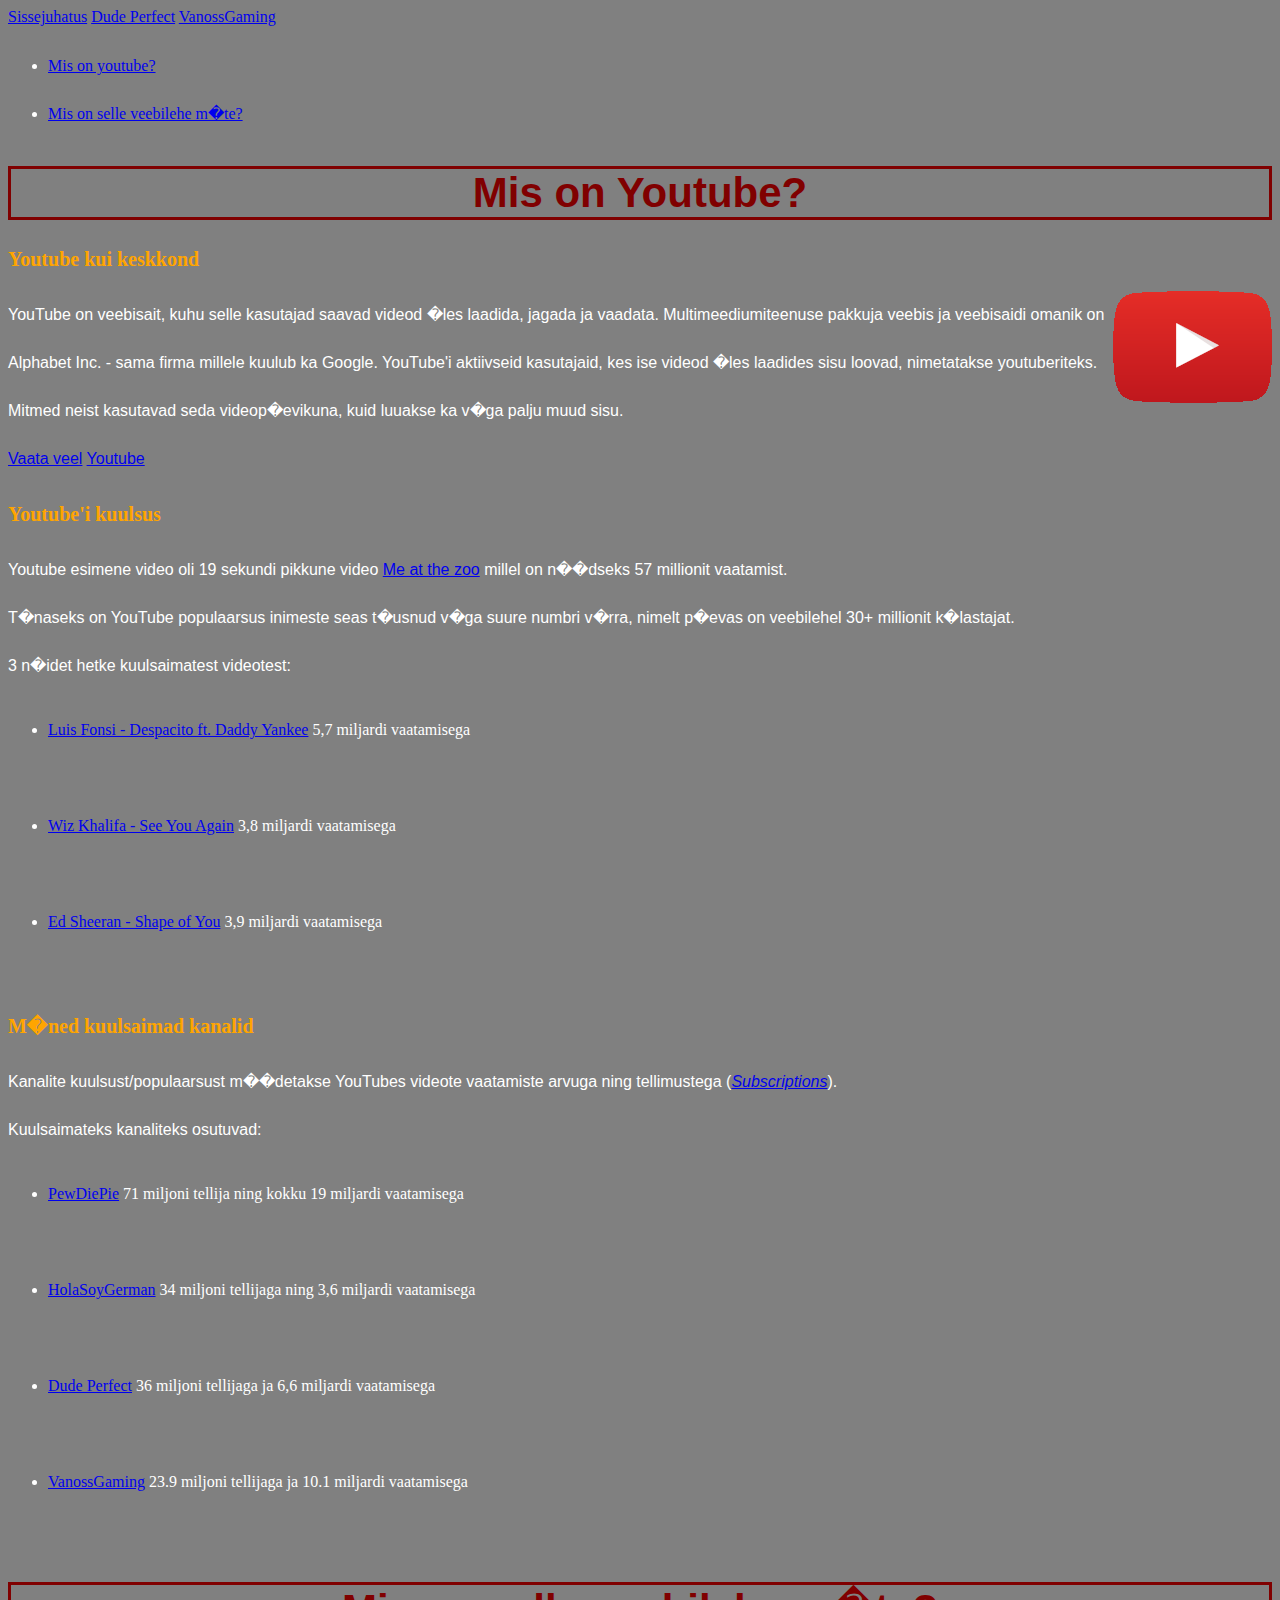
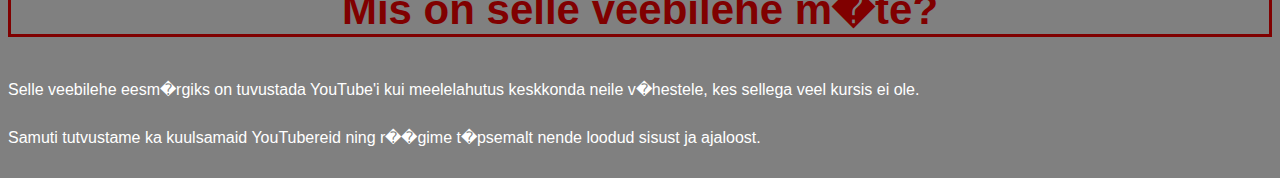
==== index.html @ b9a3dbc9 "index.html muutus" ====
<!DOCTYPE html>
<html>
	<head>
		<title>Esileht</title>
		<link href="./style.css" type="text/css" rel="stylesheet">
	</head>	
	
	<body>
		<a href="./index.html">Sissejuhatus</a>
		<a href="./vaheleht1.html">Dude Perfect</a>
		<a href="./vaheleht2.html">VanossGaming</a>
		
		<ul>
			<li><a href="#introduction">Mis on youtube?</a></li>
			<li><a href="#m�te">Mis on selle veebilehe m�te?</a></li>
		</ul>
		<h1>Mis on Youtube?</h1>
		<div id="introduction">
			<h3>Youtube kui keskkond</h3>
			<a href="https://www.youtube.com/" target="_blank">
			<img src="logojou2.png" alt="Youtube logo" align="right"/>
			</a>
			<p> YouTube on veebisait, kuhu selle kasutajad saavad videod �les laadida, jagada ja vaadata. 
			Multimeediumiteenuse pakkuja veebis ja veebisaidi omanik on Alphabet Inc. - sama firma millele kuulub
			ka Google. YouTube'i aktiivseid kasutajaid, kes ise videod �les laadides sisu
			loovad, nimetatakse youtuberiteks. Mitmed neist kasutavad seda videop�evikuna, kuid
			luuakse ka v�ga palju muud sisu.<br>
			<a href="https://et.wikipedia.org/wiki/YouTube" target="_blank">Vaata veel</a>
			<a href="https://www.youtube.com/" target="_blank">Youtube</a>
			<h3>Youtube'i kuulsus</h3>
			<p>Youtube esimene video oli 19 sekundi pikkune video
			<a href="https://www.youtube.com/watch?v=jNQXAC9IVRw" target="_blank">Me at the zoo</a>
			millel on n��dseks 57 millionit vaatamist.<br>
			T�naseks on YouTube populaarsus inimeste seas t�usnud v�ga suure numbri v�rra, nimelt p�evas
			on veebilehel 30+ millionit k�lastajat. <br>
			3 n�idet hetke kuulsaimatest videotest:<br>
			<ul>
				<li><a href="https://www.youtube.com/watch?v=kJQP7kiw5Fk" target="_blank"> Luis Fonsi - Despacito ft. Daddy Yankee</a> 5,7 miljardi vaatamisega</li><br>
				<li><a href="https://www.youtube.com/watch?v=RgKAFK5djSk" target="_blank"> Wiz Khalifa - See You Again</a> 3,8 miljardi vaatamisega</li><br>
				<li><a href="https://www.youtube.com/watch?v=JGwWNGJdvx8" target="_blank"> Ed Sheeran - Shape of You</a> 3,9 miljardi vaatamisega</li><br>
			</ul></p>
			<h3>M�ned kuulsaimad kanalid</h3>
			<p>Kanalite kuulsust/populaarsust m��detakse YouTubes videote vaatamiste arvuga
			ning tellimustega (<i><a href="https://www.dictionary.com/browse/subscription" target="_blank">Subscriptions</a></i>).
			<br>Kuulsaimateks kanaliteks osutuvad:<br>
			<ul>
				<li><a href="https://www.youtube.com/channel/UC-lHJZR3Gqxm24_Vd_AJ5Yw" target="_blank"> PewDiePie</a> 71 miljoni tellija ning kokku 19 miljardi vaatamisega</li><br>
				<li><a href="https://www.youtube.com/user/HolaSoyGerman" target="_blank"> HolaSoyGerman</a> 34 miljoni tellijaga ning 3,6 miljardi vaatamisega</li><br>
				<li><a href="https://www.youtube.com/user/corycotton" target="_blank"> Dude Perfect</a> 36 miljoni tellijaga ja 6,6 miljardi vaatamisega</li><br>
				<li><a href="https://www.youtube.com/channel/UCKqH_9mk1waLgBiL2vT5b9g" target="_blank"> VanossGaming</a> 23.9 miljoni tellijaga ja 10.1 miljardi vaatamisega</li><br>
			</ul></p>
		</div>
		<div id="m�te">
			<h1>Mis on selle veebilehe m�te?</h1>
			<p>Selle veebilehe eesm�rgiks on tuvustada YouTube'i kui meelelahutus 
			keskkonda neile v�hestele, kes sellega veel kursis ei ole.<br> Samuti tutvustame
			ka kuulsamaid YouTubereid ning r��gime t�psemalt nende loodud sisust 
			ja ajaloost.</p>
			
			
			
		</div>
	</body>

</html>
---- style.css ----
p{
	  color: white;
	  font-family: Arial;
	  font-size: 16px;
	  line-height: 48px;
	}
	ul{
		color:white ;
		font-family: Calibri ;
		font-size: 16px;
		line-height: 48px;
	}
	h1{ font-family: Helvetica;
		border: 3px solid maroon;
		font-weight: bold;
		color: maroon;
		font-size: 42px;
		font-weight: 600;
		text-align: center;}
	.uppercase {
	  text-transform: uppercase;}
	.cursive{
	  font-family:  cursive;}
	h3{
		font-family: Georgia;
		color: Orange;
		font-size: 20px;
		widht: 100%;
	}
	h2{
		font-family: Georgia;
		color: blue;
		font-size: 30px;
		width: 100%;
	}
	body{
		background-color: gray;
	}
	.image {
	  background-image: url("dude.jpg");
	  background-size: cover;
	  background-position: center;
	  height: 500px;
	  width: 258px;
	}
	.caption {
	  opacity: 0.75;
	  display: block;
	  background-color: white;
	  font-family: 'Playfair Display', serif;
	  font-size: 14px;
	  color: black;
	  font-style: italic;
	  line-height: 14px;
	  margin-left: 20px;
	  padding: 10px;
	  position: relative;
	  top: 80%;
	  width: 60%;
	}
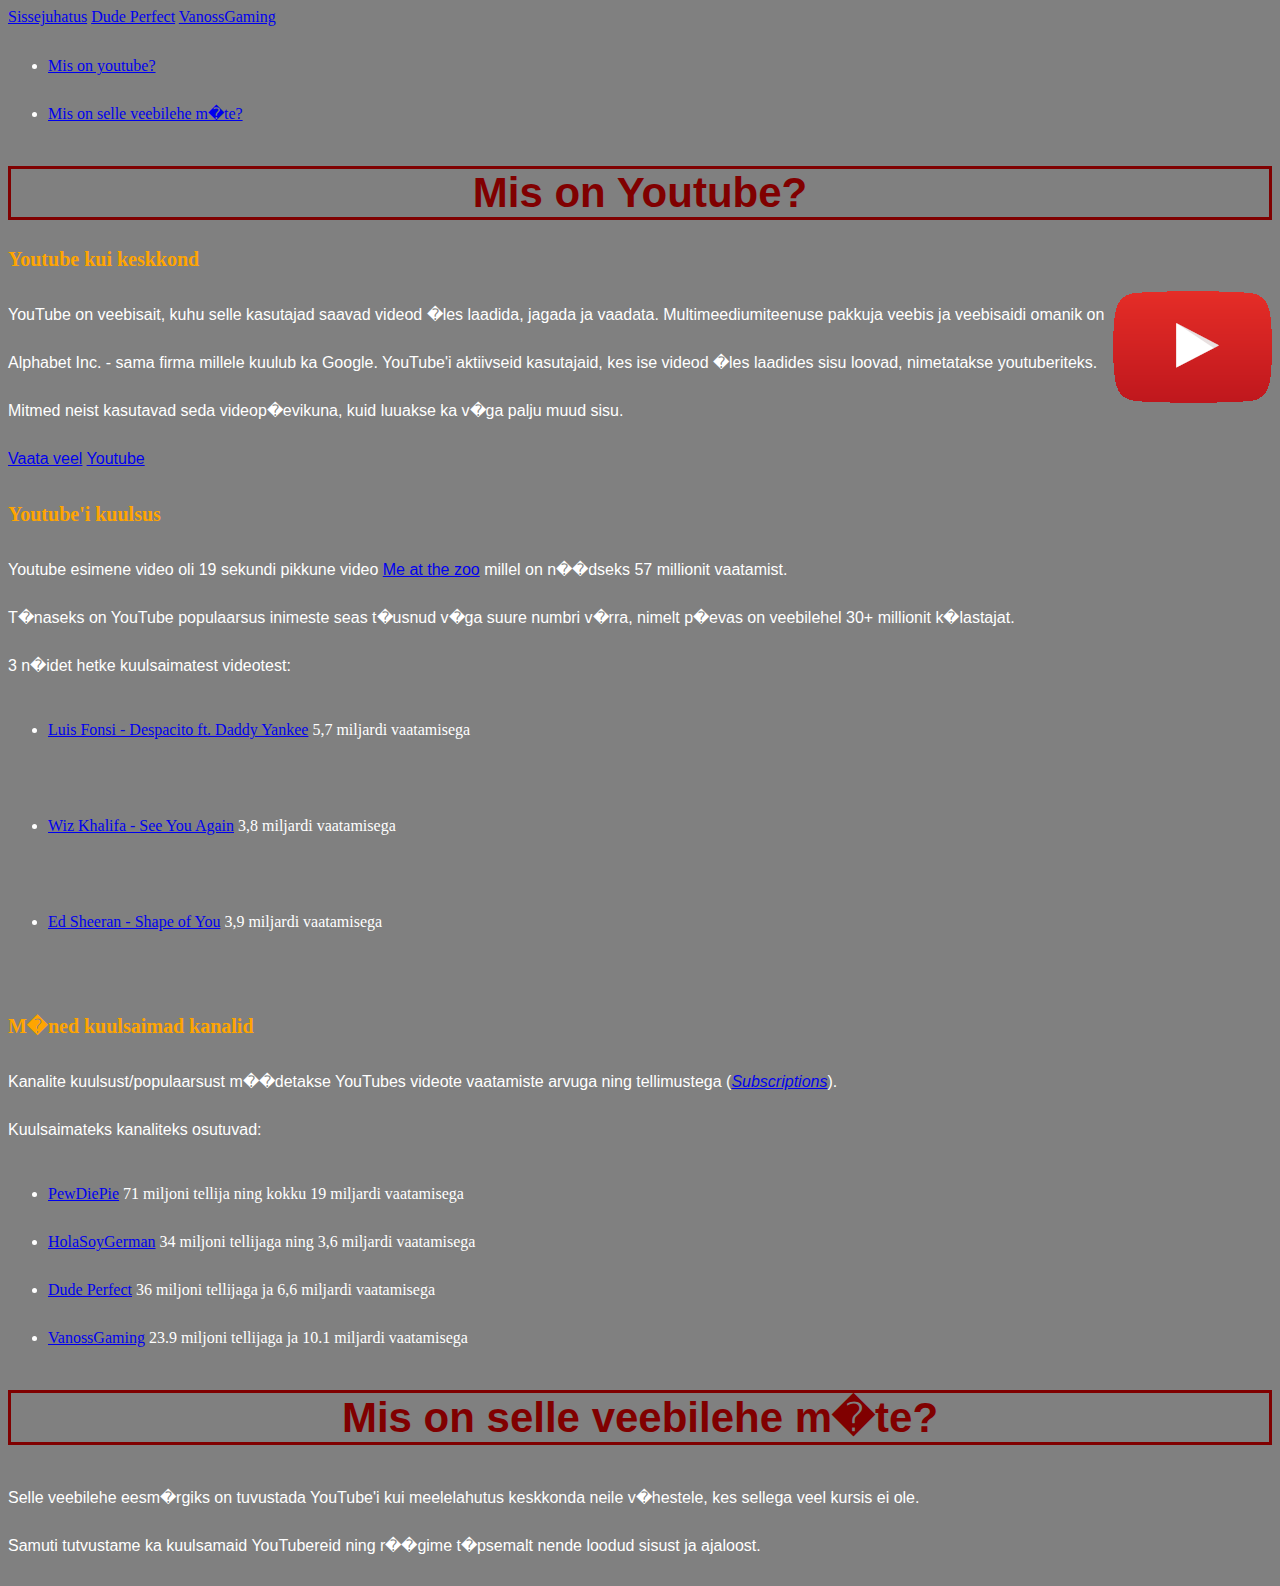
==== commit bbeaa512: "parandused" ====
--- a/index.html
+++ b/index.html
@@ -34,7 +34,7 @@
 			T�naseks on YouTube populaarsus inimeste seas t�usnud v�ga suure numbri v�rra, nimelt p�evas
 			on veebilehel 30+ millionit k�lastajat. <br>
 			3 n�idet hetke kuulsaimatest videotest:<br>
-			<ul>
+			<p><ul>
 				<li><a href="https://www.youtube.com/watch?v=kJQP7kiw5Fk" target="_blank"> Luis Fonsi - Despacito ft. Daddy Yankee</a> 5,7 miljardi vaatamisega</li><br>
 				<li><a href="https://www.youtube.com/watch?v=RgKAFK5djSk" target="_blank"> Wiz Khalifa - See You Again</a> 3,8 miljardi vaatamisega</li><br>
 				<li><a href="https://www.youtube.com/watch?v=JGwWNGJdvx8" target="_blank"> Ed Sheeran - Shape of You</a> 3,9 miljardi vaatamisega</li><br>
@@ -43,11 +43,11 @@
 			<p>Kanalite kuulsust/populaarsust m��detakse YouTubes videote vaatamiste arvuga
 			ning tellimustega (<i><a href="https://www.dictionary.com/browse/subscription" target="_blank">Subscriptions</a></i>).
 			<br>Kuulsaimateks kanaliteks osutuvad:<br>
-			<ul>
-				<li><a href="https://www.youtube.com/channel/UC-lHJZR3Gqxm24_Vd_AJ5Yw" target="_blank"> PewDiePie</a> 71 miljoni tellija ning kokku 19 miljardi vaatamisega</li><br>
-				<li><a href="https://www.youtube.com/user/HolaSoyGerman" target="_blank"> HolaSoyGerman</a> 34 miljoni tellijaga ning 3,6 miljardi vaatamisega</li><br>
-				<li><a href="https://www.youtube.com/user/corycotton" target="_blank"> Dude Perfect</a> 36 miljoni tellijaga ja 6,6 miljardi vaatamisega</li><br>
-				<li><a href="https://www.youtube.com/channel/UCKqH_9mk1waLgBiL2vT5b9g" target="_blank"> VanossGaming</a> 23.9 miljoni tellijaga ja 10.1 miljardi vaatamisega</li><br>
+			<p><ul>
+				<li><a href="https://www.youtube.com/channel/UC-lHJZR3Gqxm24_Vd_AJ5Yw" target="_blank"> PewDiePie</a> 71 miljoni tellija ning kokku 19 miljardi vaatamisega</li>
+				<li><a href="https://www.youtube.com/user/HolaSoyGerman" target="_blank"> HolaSoyGerman</a> 34 miljoni tellijaga ning 3,6 miljardi vaatamisega</li>
+				<li><a href="https://www.youtube.com/user/corycotton" target="_blank"> Dude Perfect</a> 36 miljoni tellijaga ja 6,6 miljardi vaatamisega</li>
+				<li><a href="https://www.youtube.com/channel/UCKqH_9mk1waLgBiL2vT5b9g" target="_blank"> VanossGaming</a> 23.9 miljoni tellijaga ja 10.1 miljardi vaatamisega</li>
 			</ul></p>
 		</div>
 		<div id="m�te">
--- a/style.css
+++ b/style.css
@@ -25,7 +25,7 @@
 		font-family: Georgia;
 		color: Orange;
 		font-size: 20px;
-		widht: 100%;
+		width: 100%;
 	}
 	h2{
 		font-family: Georgia;
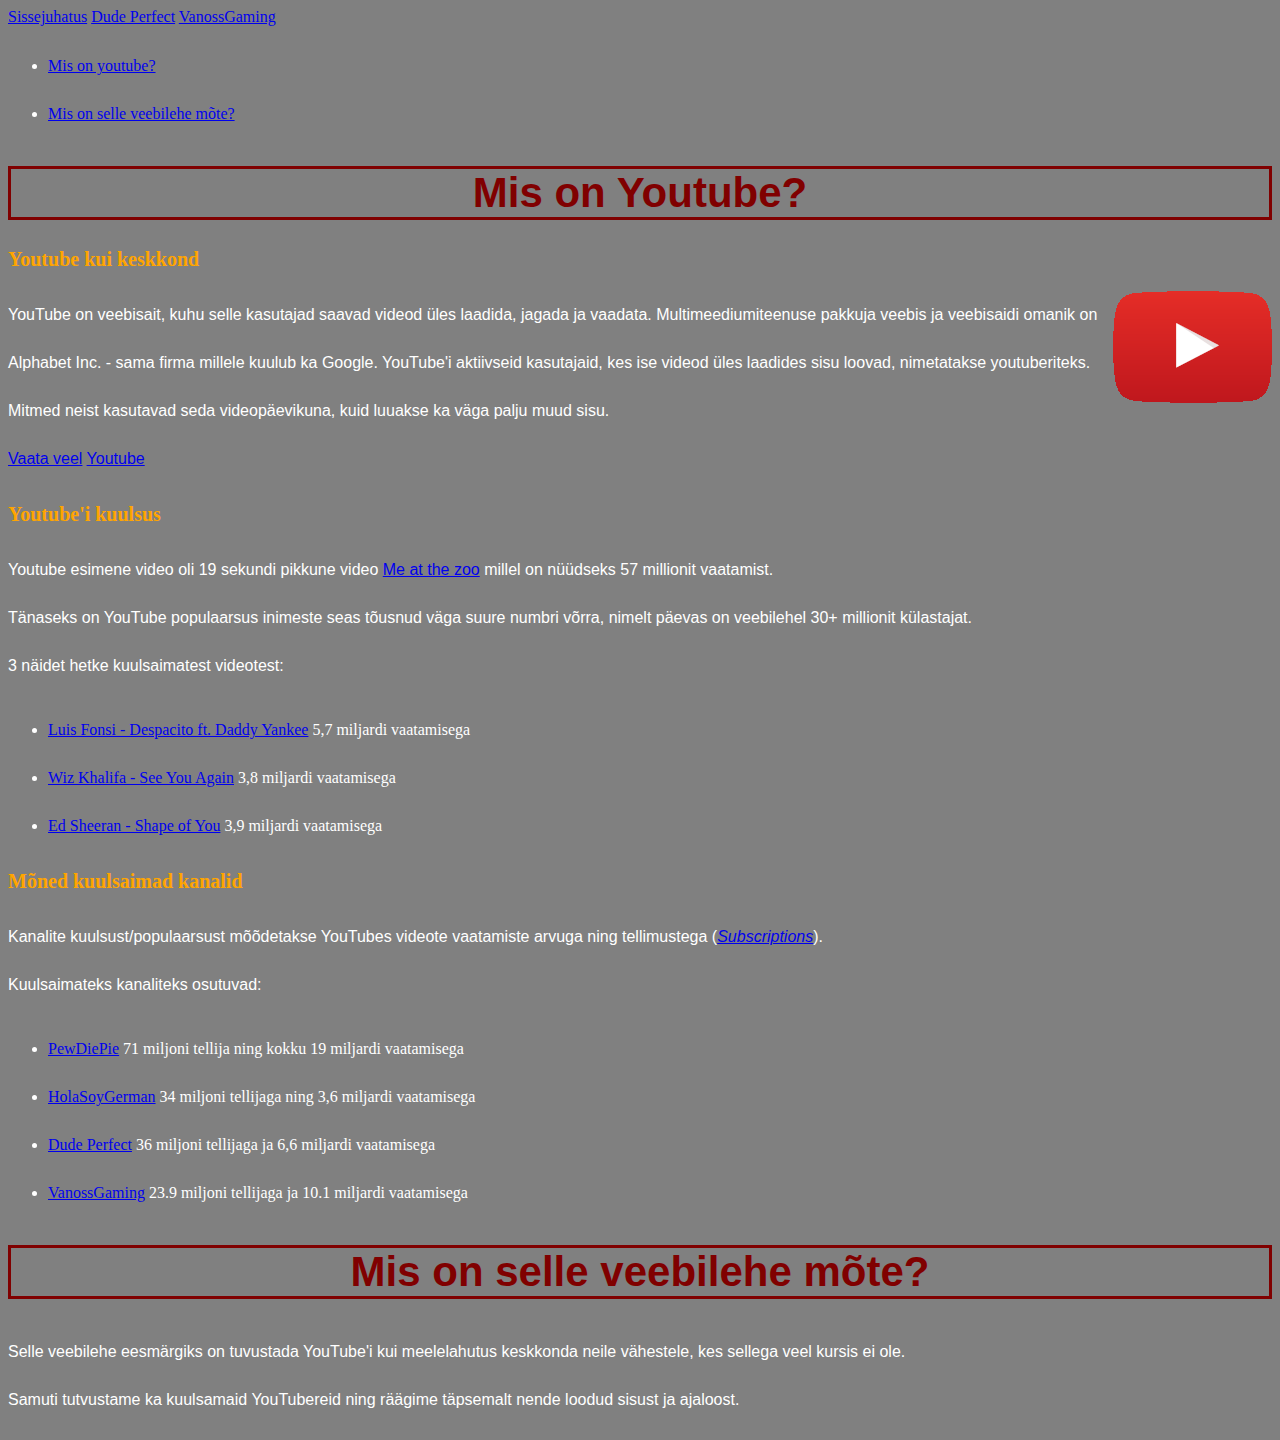
==== commit 78cdcced: "parandused2" ====
--- a/index.html
+++ b/index.html
@@ -1,6 +1,7 @@
 <!DOCTYPE html>
-<html>
+<html lang="en">
 	<head>
+		<meta charset="windows-1252">
 		<title>Esileht</title>
 		<link href="./style.css" type="text/css" rel="stylesheet">
 	</head>	
@@ -34,21 +35,23 @@
 			T�naseks on YouTube populaarsus inimeste seas t�usnud v�ga suure numbri v�rra, nimelt p�evas
 			on veebilehel 30+ millionit k�lastajat. <br>
 			3 n�idet hetke kuulsaimatest videotest:<br>
-			<p><ul>
-				<li><a href="https://www.youtube.com/watch?v=kJQP7kiw5Fk" target="_blank"> Luis Fonsi - Despacito ft. Daddy Yankee</a> 5,7 miljardi vaatamisega</li><br>
-				<li><a href="https://www.youtube.com/watch?v=RgKAFK5djSk" target="_blank"> Wiz Khalifa - See You Again</a> 3,8 miljardi vaatamisega</li><br>
-				<li><a href="https://www.youtube.com/watch?v=JGwWNGJdvx8" target="_blank"> Ed Sheeran - Shape of You</a> 3,9 miljardi vaatamisega</li><br>
-			</ul></p>
+			<ul>
+				<li><a href="https://www.youtube.com/watch?v=kJQP7kiw5Fk" target="_blank"> Luis Fonsi - Despacito ft. Daddy Yankee</a> 5,7 miljardi vaatamisega</li>
+				<li><a href="https://www.youtube.com/watch?v=RgKAFK5djSk" target="_blank"> Wiz Khalifa - See You Again</a> 3,8 miljardi vaatamisega</li>
+				<li><a href="https://www.youtube.com/watch?v=JGwWNGJdvx8" target="_blank"> Ed Sheeran - Shape of You</a> 3,9 miljardi vaatamisega</li>
+			</ul>
+			</p>
 			<h3>M�ned kuulsaimad kanalid</h3>
 			<p>Kanalite kuulsust/populaarsust m��detakse YouTubes videote vaatamiste arvuga
 			ning tellimustega (<i><a href="https://www.dictionary.com/browse/subscription" target="_blank">Subscriptions</a></i>).
 			<br>Kuulsaimateks kanaliteks osutuvad:<br>
-			<p><ul>
+			<ul>
 				<li><a href="https://www.youtube.com/channel/UC-lHJZR3Gqxm24_Vd_AJ5Yw" target="_blank"> PewDiePie</a> 71 miljoni tellija ning kokku 19 miljardi vaatamisega</li>
 				<li><a href="https://www.youtube.com/user/HolaSoyGerman" target="_blank"> HolaSoyGerman</a> 34 miljoni tellijaga ning 3,6 miljardi vaatamisega</li>
 				<li><a href="https://www.youtube.com/user/corycotton" target="_blank"> Dude Perfect</a> 36 miljoni tellijaga ja 6,6 miljardi vaatamisega</li>
 				<li><a href="https://www.youtube.com/channel/UCKqH_9mk1waLgBiL2vT5b9g" target="_blank"> VanossGaming</a> 23.9 miljoni tellijaga ja 10.1 miljardi vaatamisega</li>
-			</ul></p>
+			</ul>
+			</p>
 		</div>
 		<div id="m�te">
 			<h1>Mis on selle veebilehe m�te?</h1>
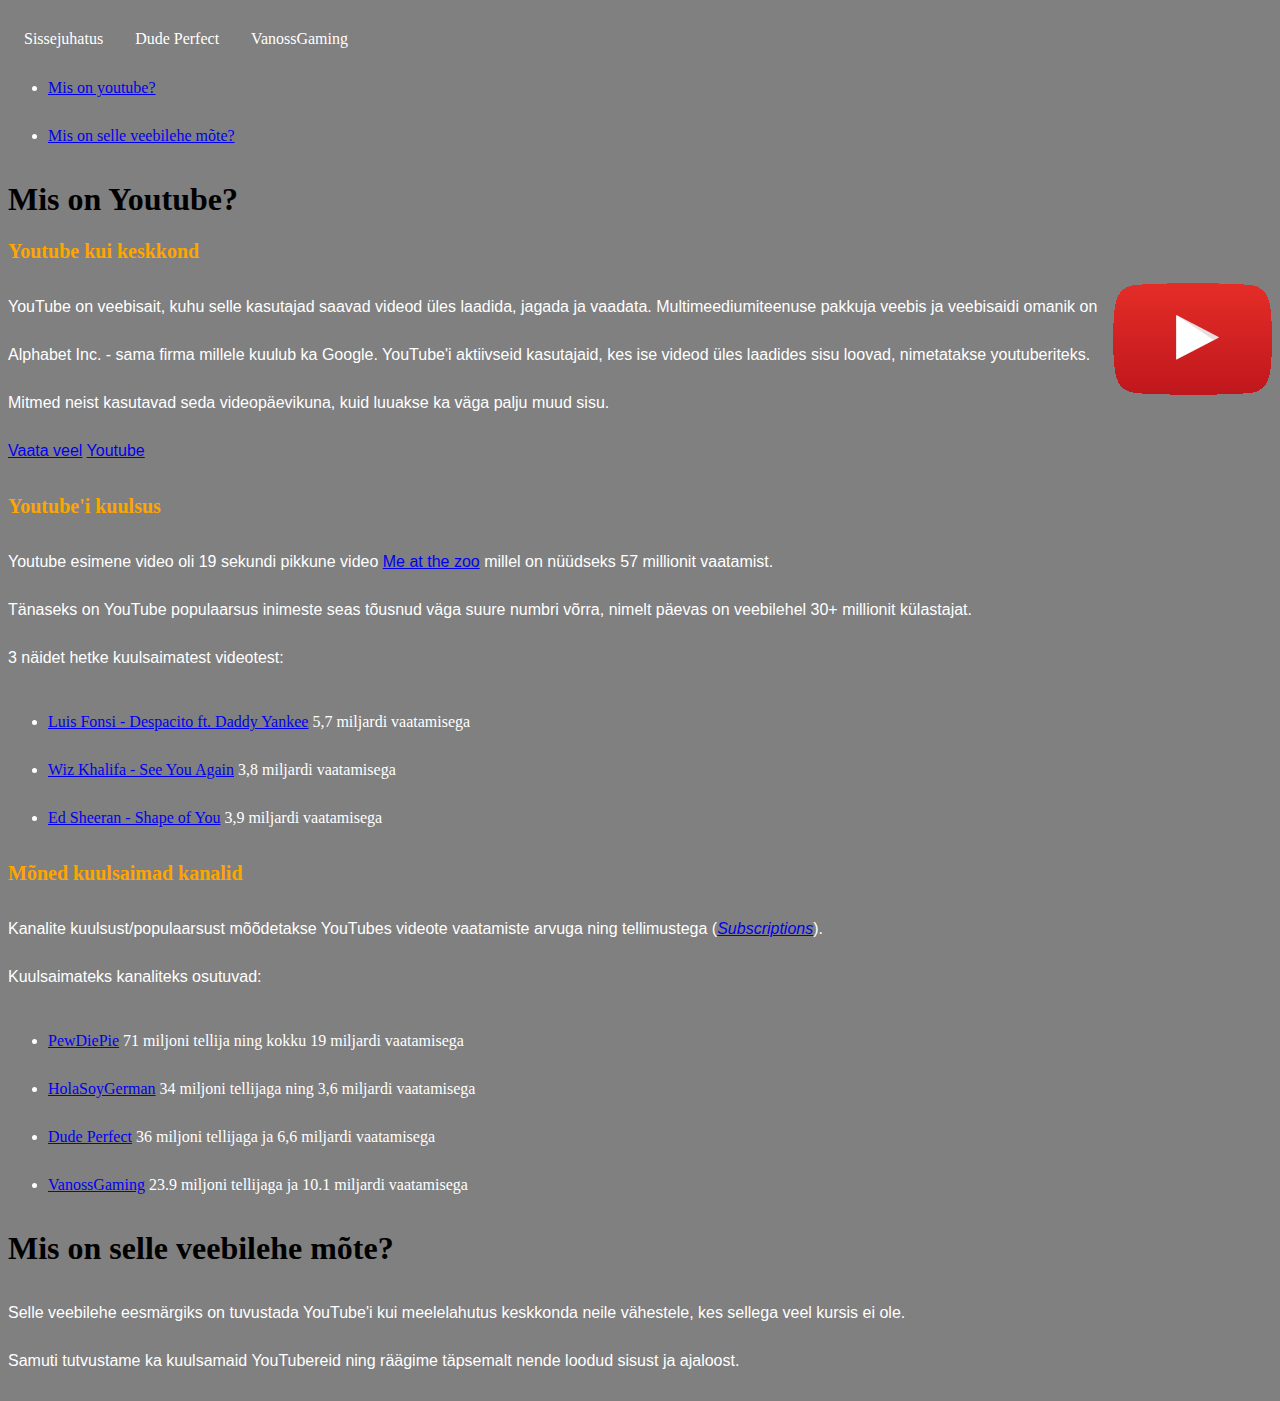
==== commit 1e0b9d37: "horizontal menu" ====
--- a/index.html
+++ b/index.html
@@ -1,19 +1,20 @@
-<!DOCTYPE html>
+﻿<!DOCTYPE html>
 <html lang="en">
 	<head>
-		<meta charset="windows-1252">
+		<meta charset="utf-8"/>
 		<title>Esileht</title>
 		<link href="./style.css" type="text/css" rel="stylesheet">
 	</head>	
 	
 	<body>
-		<a href="./index.html">Sissejuhatus</a>
-		<a href="./vaheleht1.html">Dude Perfect</a>
-		<a href="./vaheleht2.html">VanossGaming</a>
-		
+		<ul1>
+			<li1><a href="./index.html">Sissejuhatus</a></li1>
+			<li1><a href="./vaheleht1.html">Dude Perfect</a></li1>
+			<li1><a href="./vaheleht2.html">VanossGaming</a></li1>
+		</ul1>
 		<ul>
-			<li><a href="#introduction">Mis on youtube?</a></li>
-			<li><a href="#m�te">Mis on selle veebilehe m�te?</a></li>
+			<br><li><a href="#introduction">Mis on youtube?</a></li>
+			<li><a href="#mõte">Mis on selle veebilehe mõte?</a></li>
 		</ul>
 		<h1>Mis on Youtube?</h1>
 		<div id="introduction">
@@ -21,28 +22,28 @@
 			<a href="https://www.youtube.com/" target="_blank">
 			<img src="logojou2.png" alt="Youtube logo" align="right"/>
 			</a>
-			<p> YouTube on veebisait, kuhu selle kasutajad saavad videod �les laadida, jagada ja vaadata. 
+			<p> YouTube on veebisait, kuhu selle kasutajad saavad videod üles laadida, jagada ja vaadata. 
 			Multimeediumiteenuse pakkuja veebis ja veebisaidi omanik on Alphabet Inc. - sama firma millele kuulub
-			ka Google. YouTube'i aktiivseid kasutajaid, kes ise videod �les laadides sisu
-			loovad, nimetatakse youtuberiteks. Mitmed neist kasutavad seda videop�evikuna, kuid
-			luuakse ka v�ga palju muud sisu.<br>
+			ka Google. YouTube'i aktiivseid kasutajaid, kes ise videod üles laadides sisu
+			loovad, nimetatakse youtuberiteks. Mitmed neist kasutavad seda videopäevikuna, kuid
+			luuakse ka väga palju muud sisu.<br>
 			<a href="https://et.wikipedia.org/wiki/YouTube" target="_blank">Vaata veel</a>
 			<a href="https://www.youtube.com/" target="_blank">Youtube</a>
 			<h3>Youtube'i kuulsus</h3>
 			<p>Youtube esimene video oli 19 sekundi pikkune video
 			<a href="https://www.youtube.com/watch?v=jNQXAC9IVRw" target="_blank">Me at the zoo</a>
-			millel on n��dseks 57 millionit vaatamist.<br>
-			T�naseks on YouTube populaarsus inimeste seas t�usnud v�ga suure numbri v�rra, nimelt p�evas
-			on veebilehel 30+ millionit k�lastajat. <br>
-			3 n�idet hetke kuulsaimatest videotest:<br>
+			millel on nüüdseks 57 millionit vaatamist.<br>
+			Tänaseks on YouTube populaarsus inimeste seas tõusnud väga suure numbri võrra, nimelt päevas
+			on veebilehel 30+ millionit külastajat. <br>
+			3 näidet hetke kuulsaimatest videotest:<br>
 			<ul>
 				<li><a href="https://www.youtube.com/watch?v=kJQP7kiw5Fk" target="_blank"> Luis Fonsi - Despacito ft. Daddy Yankee</a> 5,7 miljardi vaatamisega</li>
 				<li><a href="https://www.youtube.com/watch?v=RgKAFK5djSk" target="_blank"> Wiz Khalifa - See You Again</a> 3,8 miljardi vaatamisega</li>
 				<li><a href="https://www.youtube.com/watch?v=JGwWNGJdvx8" target="_blank"> Ed Sheeran - Shape of You</a> 3,9 miljardi vaatamisega</li>
 			</ul>
-			</p>
-			<h3>M�ned kuulsaimad kanalid</h3>
-			<p>Kanalite kuulsust/populaarsust m��detakse YouTubes videote vaatamiste arvuga
+			
+			<h3>Mõned kuulsaimad kanalid</h3>
+			<p>Kanalite kuulsust/populaarsust mõõdetakse YouTubes videote vaatamiste arvuga
 			ning tellimustega (<i><a href="https://www.dictionary.com/browse/subscription" target="_blank">Subscriptions</a></i>).
 			<br>Kuulsaimateks kanaliteks osutuvad:<br>
 			<ul>
@@ -51,13 +52,13 @@
 				<li><a href="https://www.youtube.com/user/corycotton" target="_blank"> Dude Perfect</a> 36 miljoni tellijaga ja 6,6 miljardi vaatamisega</li>
 				<li><a href="https://www.youtube.com/channel/UCKqH_9mk1waLgBiL2vT5b9g" target="_blank"> VanossGaming</a> 23.9 miljoni tellijaga ja 10.1 miljardi vaatamisega</li>
 			</ul>
-			</p>
+			
 		</div>
-		<div id="m�te">
-			<h1>Mis on selle veebilehe m�te?</h1>
-			<p>Selle veebilehe eesm�rgiks on tuvustada YouTube'i kui meelelahutus 
-			keskkonda neile v�hestele, kes sellega veel kursis ei ole.<br> Samuti tutvustame
-			ka kuulsamaid YouTubereid ning r��gime t�psemalt nende loodud sisust 
+		<div id="mõte">
+			<h1>Mis on selle veebilehe mõte?</h1>
+			<p>Selle veebilehe eesmärgiks on tuvustada YouTube'i kui meelelahutus 
+			keskkonda neile vähestele, kes sellega veel kursis ei ole.<br> Samuti tutvustame
+			ka kuulsamaid YouTubereid ning räägime täpsemalt nende loodud sisust 
 			ja ajaloost.</p>
 			
 			
--- a/style.css
+++ b/style.css
@@ -9,6 +9,24 @@
 		font-family: Calibri ;
 		font-size: 16px;
 		line-height: 48px;
+	}
+	ul1{	list-style-type: none;
+		margin: 0;
+		padding: 0;
+		overflow: hidden;
+		background-color: #333;
+	}
+	li1 {float: left;
+	}
+	li1 a{	display: block;
+		color: white;
+		text-align: center;
+		padding: 14px 16px;
+		text-decoration: none;	
+	}
+	li1 a:hover{
+		background-color: #111;
+	}
 	}
 	h1{ font-family: Helvetica;
 		border: 3px solid maroon;
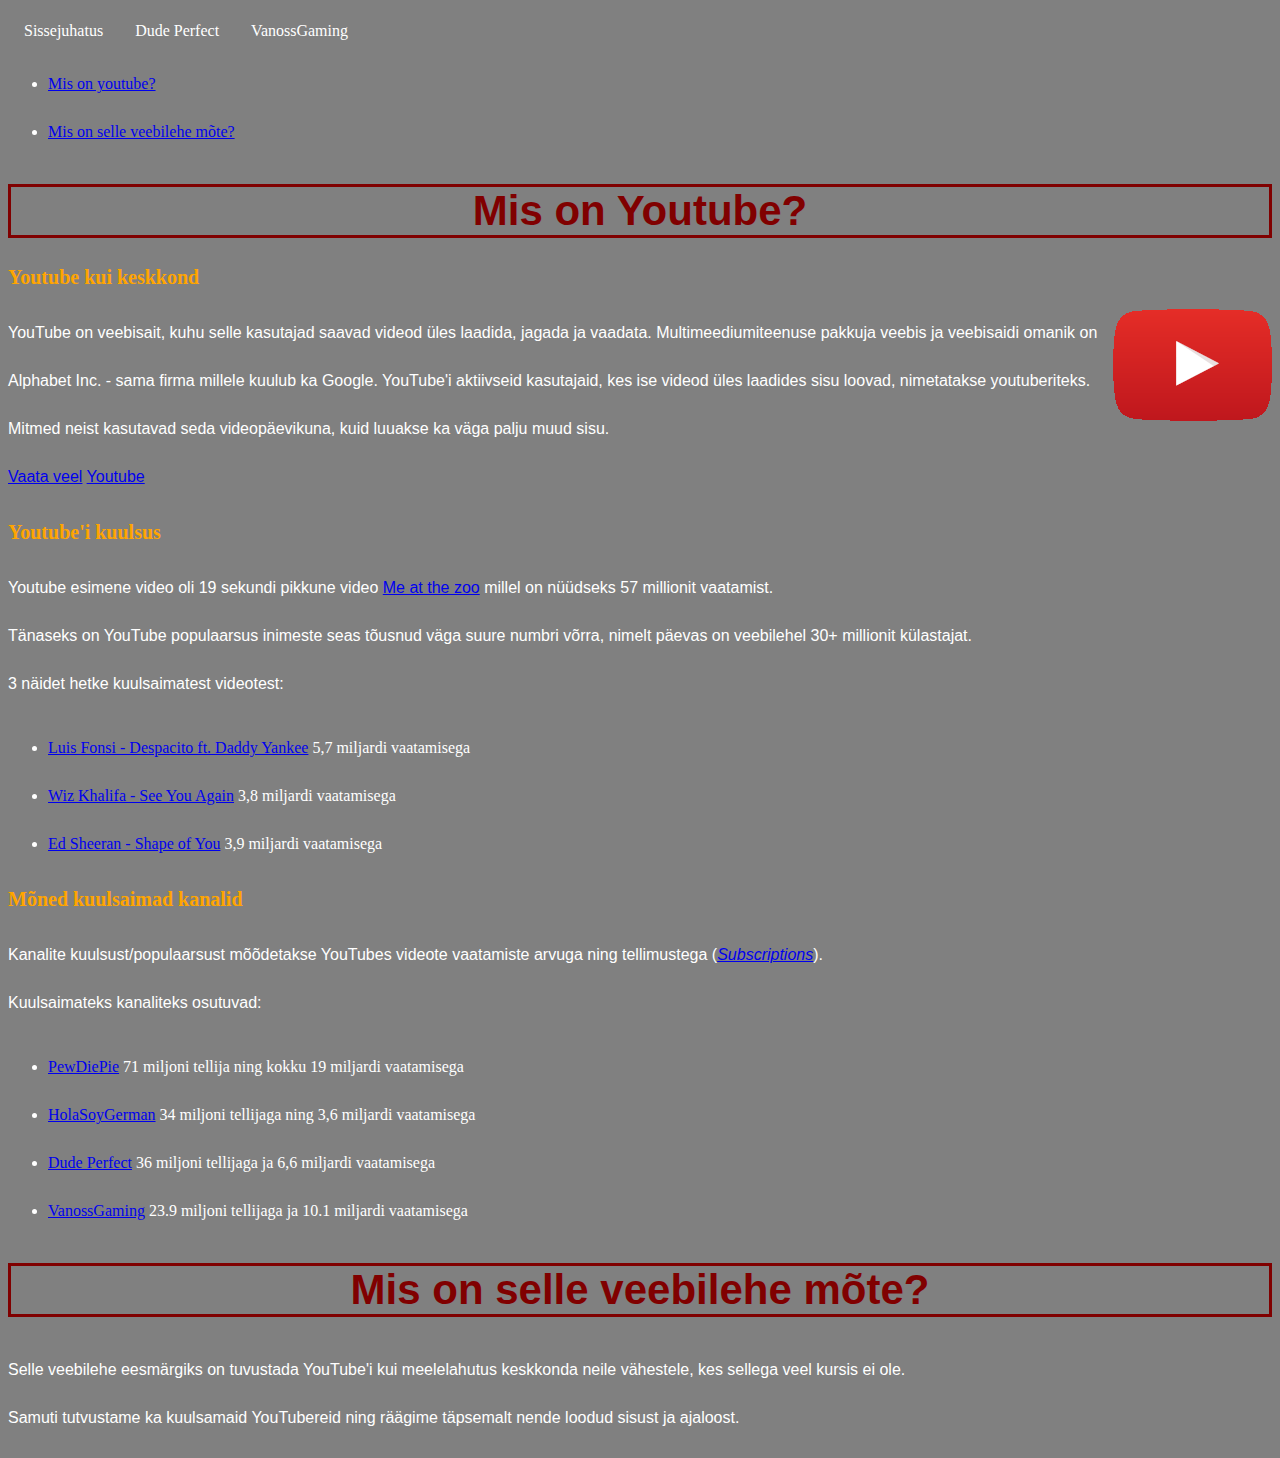
==== commit 06056572: "phrasing fix" ====
--- a/index.html
+++ b/index.html
@@ -12,8 +12,9 @@
 			<li1><a href="./vaheleht1.html">Dude Perfect</a></li1>
 			<li1><a href="./vaheleht2.html">VanossGaming</a></li1>
 		</ul1>
+		<br><br>
 		<ul>
-			<br><li><a href="#introduction">Mis on youtube?</a></li>
+			<li><a href="#introduction">Mis on youtube?</a></li>
 			<li><a href="#mõte">Mis on selle veebilehe mõte?</a></li>
 		</ul>
 		<h1>Mis on Youtube?</h1>
--- a/style.css
+++ b/style.css
@@ -26,7 +26,6 @@
 	}
 	li1 a:hover{
 		background-color: #111;
-	}
 	}
 	h1{ font-family: Helvetica;
 		border: 3px solid maroon;
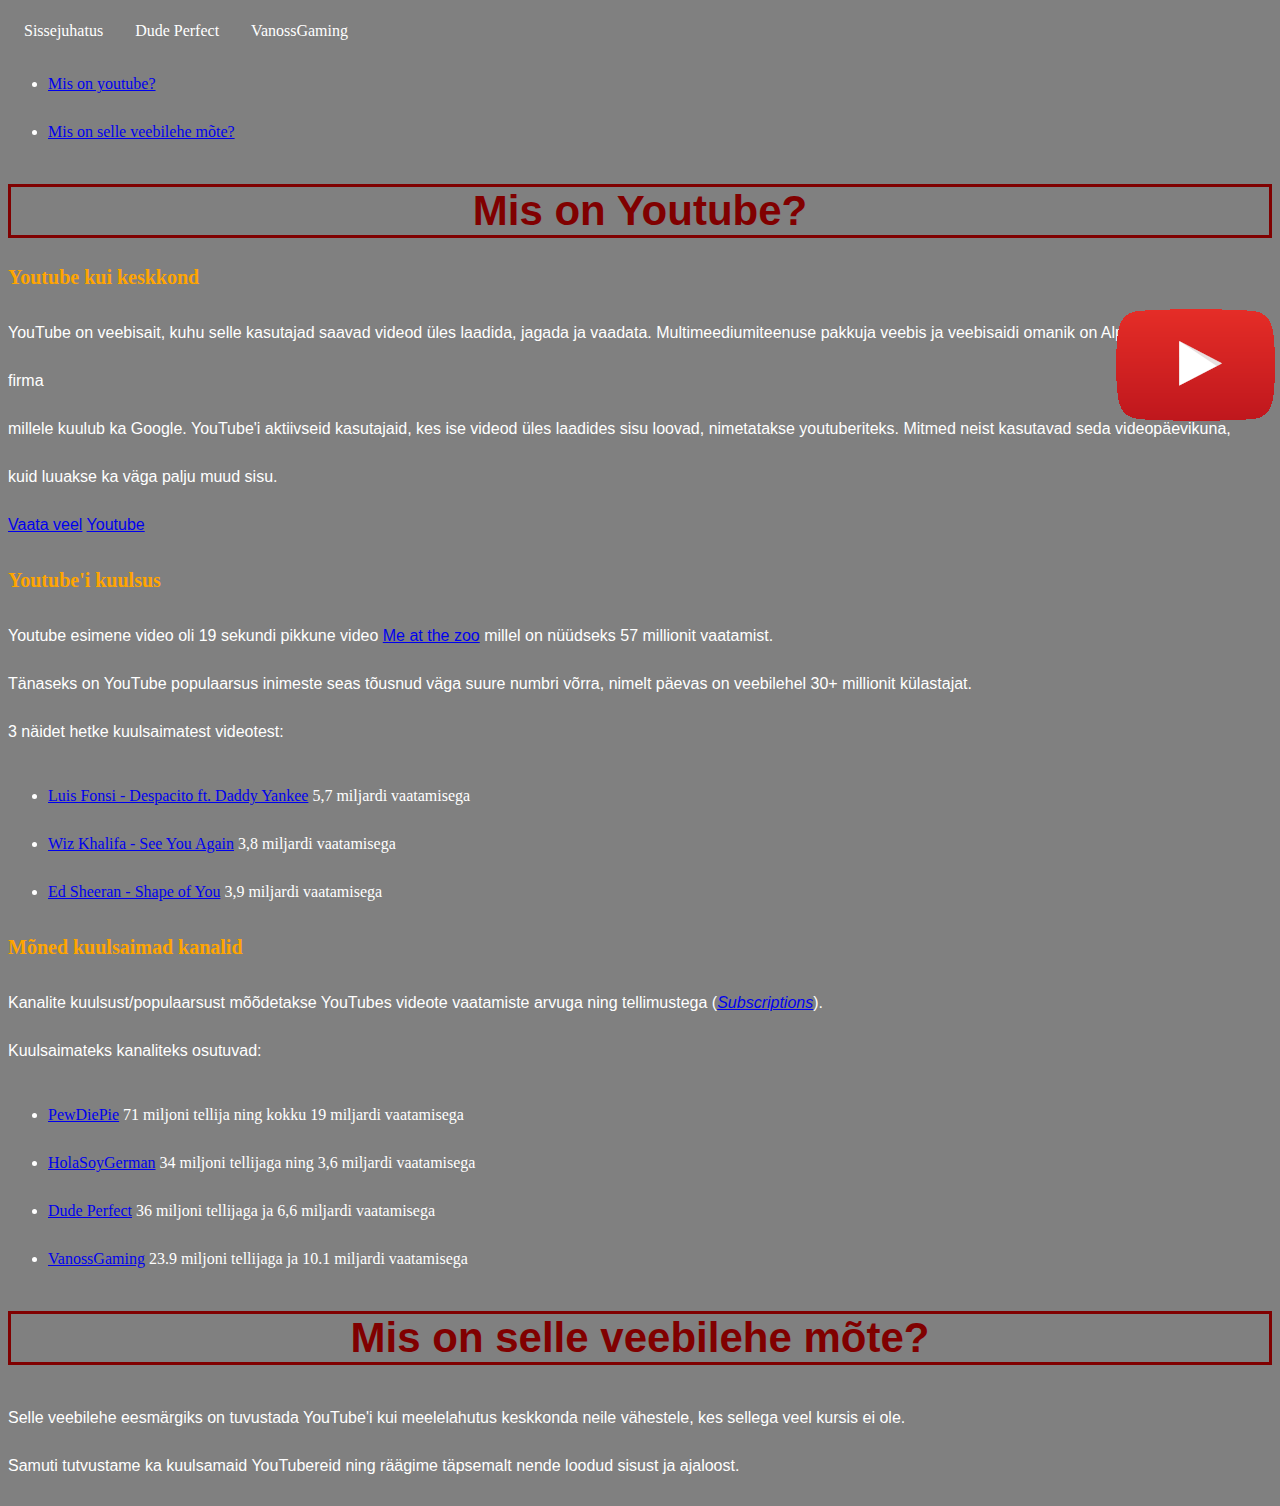
==== commit 77f743f6: "image fix" ====
--- a/index.html
+++ b/index.html
@@ -21,12 +21,12 @@
 		<div id="introduction">
 			<h3>Youtube kui keskkond</h3>
 			<a href="https://www.youtube.com/" target="_blank">
-			<img src="logojou2.png" alt="Youtube logo" align="right"/>
+			<img src="logojou2.png" alt="Youtube logo" class="right"/>
 			</a>
 			<p> YouTube on veebisait, kuhu selle kasutajad saavad videod üles laadida, jagada ja vaadata. 
-			Multimeediumiteenuse pakkuja veebis ja veebisaidi omanik on Alphabet Inc. - sama firma millele kuulub
+			Multimeediumiteenuse pakkuja veebis ja veebisaidi omanik on Alphabet Inc. - sama firma <br>millele kuulub
 			ka Google. YouTube'i aktiivseid kasutajaid, kes ise videod üles laadides sisu
-			loovad, nimetatakse youtuberiteks. Mitmed neist kasutavad seda videopäevikuna, kuid
+			loovad, nimetatakse youtuberiteks. Mitmed neist kasutavad seda videopäevikuna,<br> kuid
 			luuakse ka väga palju muud sisu.<br>
 			<a href="https://et.wikipedia.org/wiki/YouTube" target="_blank">Vaata veel</a>
 			<a href="https://www.youtube.com/" target="_blank">Youtube</a>
--- a/style.css
+++ b/style.css
@@ -53,6 +53,10 @@
 	body{
 		background-color: gray;
 	}
+	.right{
+		position: absolute;
+		right: 5px;
+	}
 	.image {
 	  background-image: url("dude.jpg");
 	  background-size: cover;
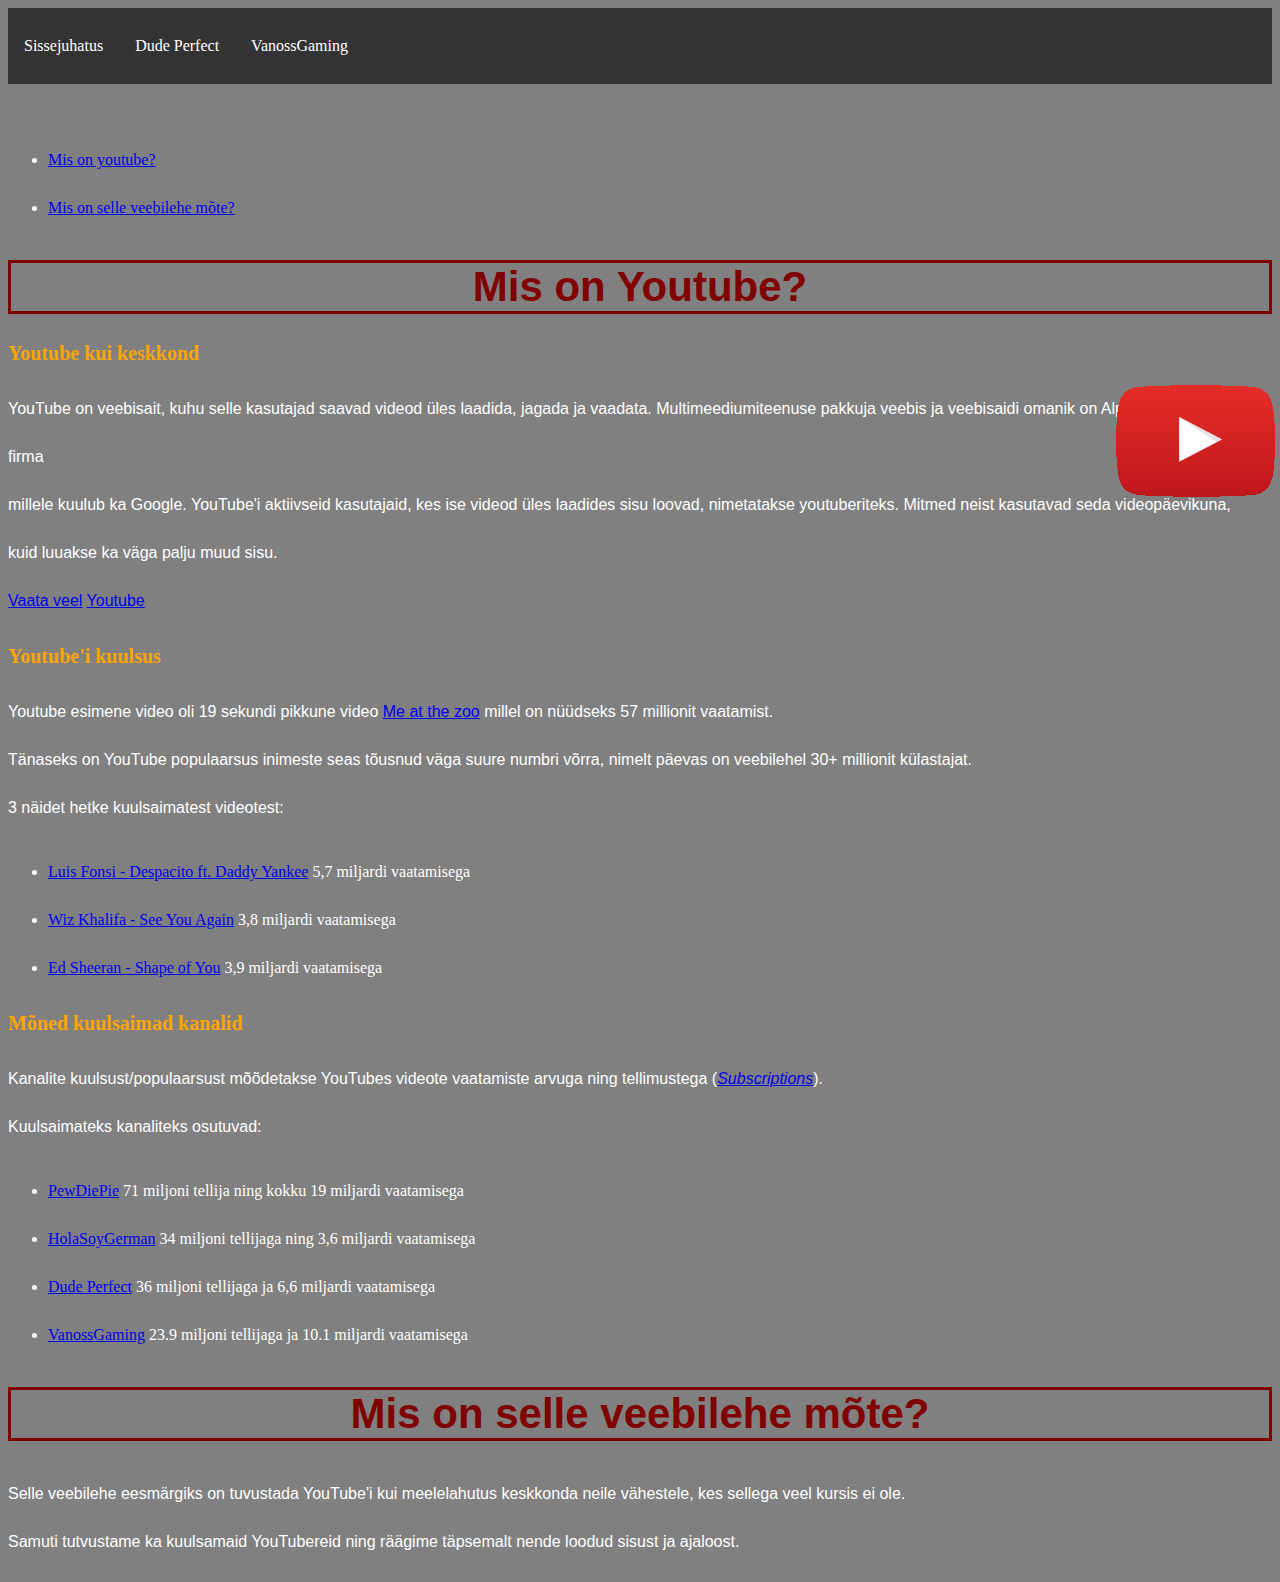
==== commit ae606c0f: "parandus" ====
--- a/index.html
+++ b/index.html
@@ -7,11 +7,11 @@
 	</head>	
 	
 	<body>
-		<ul1>
-			<li1><a href="./index.html">Sissejuhatus</a></li1>
-			<li1><a href="./vaheleht1.html">Dude Perfect</a></li1>
-			<li1><a href="./vaheleht2.html">VanossGaming</a></li1>
-		</ul1>
+		<ul class="proov">
+			<li class="vasakule"><a href="./index.html">Sissejuhatus</a></li>
+			<li class="vasakule"><a href="./vaheleht1.html">Dude Perfect</a></li>
+			<li class="vasakule"><a href="./vaheleht2.html">VanossGaming</a></li>
+		</ul>
 		<br><br>
 		<ul>
 			<li><a href="#introduction">Mis on youtube?</a></li>
--- a/style.css
+++ b/style.css
@@ -10,6 +10,12 @@
 		font-size: 16px;
 		line-height: 48px;
 	}
+	ul.proov{	list-style-type: none;
+		margin: 0;
+		padding: 0;
+		overflow: hidden;
+		background-color: #333;
+	}
 	ul1{	list-style-type: none;
 		margin: 0;
 		padding: 0;
@@ -17,6 +23,18 @@
 		background-color: #333;
 	}
 	li1 {float: left;
+	}
+	li.vasakule {float: left;
+	}
+	li.vasakule a{
+		display: block;
+		color: white;
+		text-align: center;
+		padding: 14px 16px;
+		text-decoration: none;	
+	}
+	li.vasakule a:hover{
+		background-color: #111;
 	}
 	li1 a{	display: block;
 		color: white;
